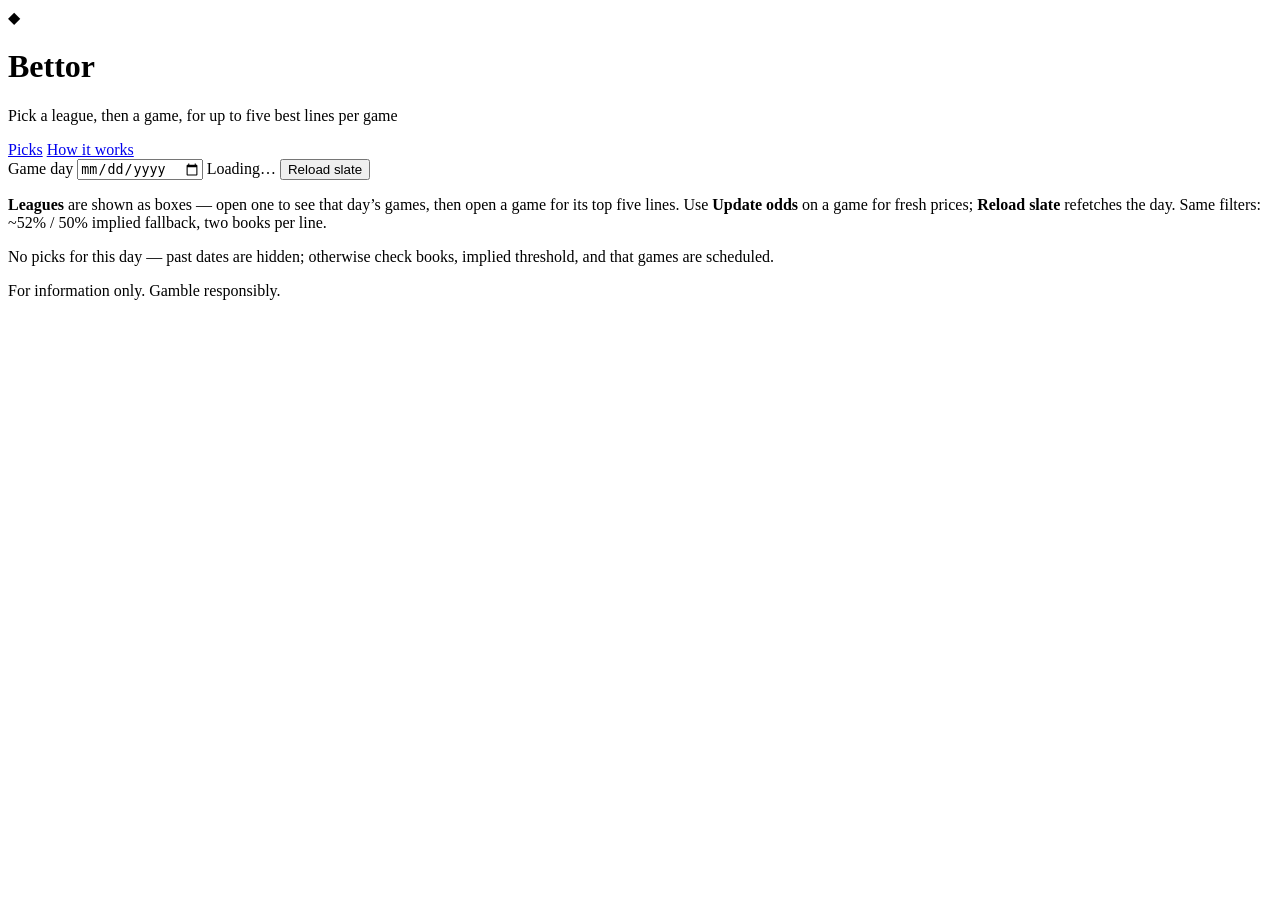
==== backend/static/index.html @ e571544a "Initial commit: Bettor backend and static UI Made-with: Cursor" ====
<!DOCTYPE html>
<html lang="en">
  <head>
    <meta charset="utf-8" />
    <meta name="viewport" content="width=device-width, initial-scale=1" />
    <title>Bettor — Daily line picks</title>
    <link rel="icon" href="/favicon.ico" type="image/svg+xml" />
    <link rel="preconnect" href="https://fonts.googleapis.com" />
    <link rel="preconnect" href="https://fonts.gstatic.com" crossorigin />
    <link
      href="https://fonts.googleapis.com/css2?family=DM+Sans:ital,opsz,wght@0,9..40,400;0,9..40,500;0,9..40,600;0,9..40,700;1,9..40,500&family=JetBrains+Mono:wght@500&display=swap"
      rel="stylesheet"
    />
    <link rel="stylesheet" href="/assets/styles.css" />
  </head>
  <body>
    <div class="bg-grid"></div>
    <header class="header">
      <div class="brand">
        <span class="logo" aria-hidden="true">◆</span>
        <div>
          <h1>Bettor</h1>
          <p class="tagline">Pick a league, then a game, for up to five best lines per game</p>
        </div>
      </div>
      <nav class="site-nav" aria-label="Site">
        <a href="/" class="nav-tab nav-tab-active" aria-current="page">Picks</a>
        <a href="/how-it-works" class="nav-tab">How it works</a>
      </nav>
      <div class="header-actions">
        <label class="date-field">
          <span class="date-label">Game day</span>
          <input type="date" id="game-date" class="date-input" />
        </label>
        <span id="status-pill" class="pill pill-muted">Loading…</span>
        <button type="button" id="refresh" class="btn">Reload slate</button>
      </div>
    </header>

    <section class="explain">
      <p>
        <strong>Leagues</strong> are shown as boxes — open one to see that day’s
        games, then open a game for its top five lines. Use <strong>Update odds</strong>
        on a game for fresh prices; <strong>Reload slate</strong> refetches the day.
        Same filters: ~52% / 50% implied fallback, two books per line.
      </p>
    </section>

    <main>
      <div id="error" class="banner banner-error hidden" role="alert"></div>
      <div id="odds-api-banner" class="banner banner-warn hidden" role="status"></div>
      <div id="demo-banner" class="banner banner-warn hidden"></div>
      <div id="relaxed-banner" class="banner banner-warn hidden" role="status"></div>
      <div id="stale-slate-banner" class="banner banner-warn hidden" role="status"></div>
      <div id="cards" class="cards" aria-live="polite"></div>
      <p id="empty" class="empty hidden">
        No picks for this day — past dates are hidden; otherwise check books,
        implied threshold, and that games are scheduled.
      </p>
    </main>

    <footer class="footer">
      <span>For information only. Gamble responsibly.</span>
    </footer>

    <script src="/assets/app.js" type="module"></script>
  </body>
</html>
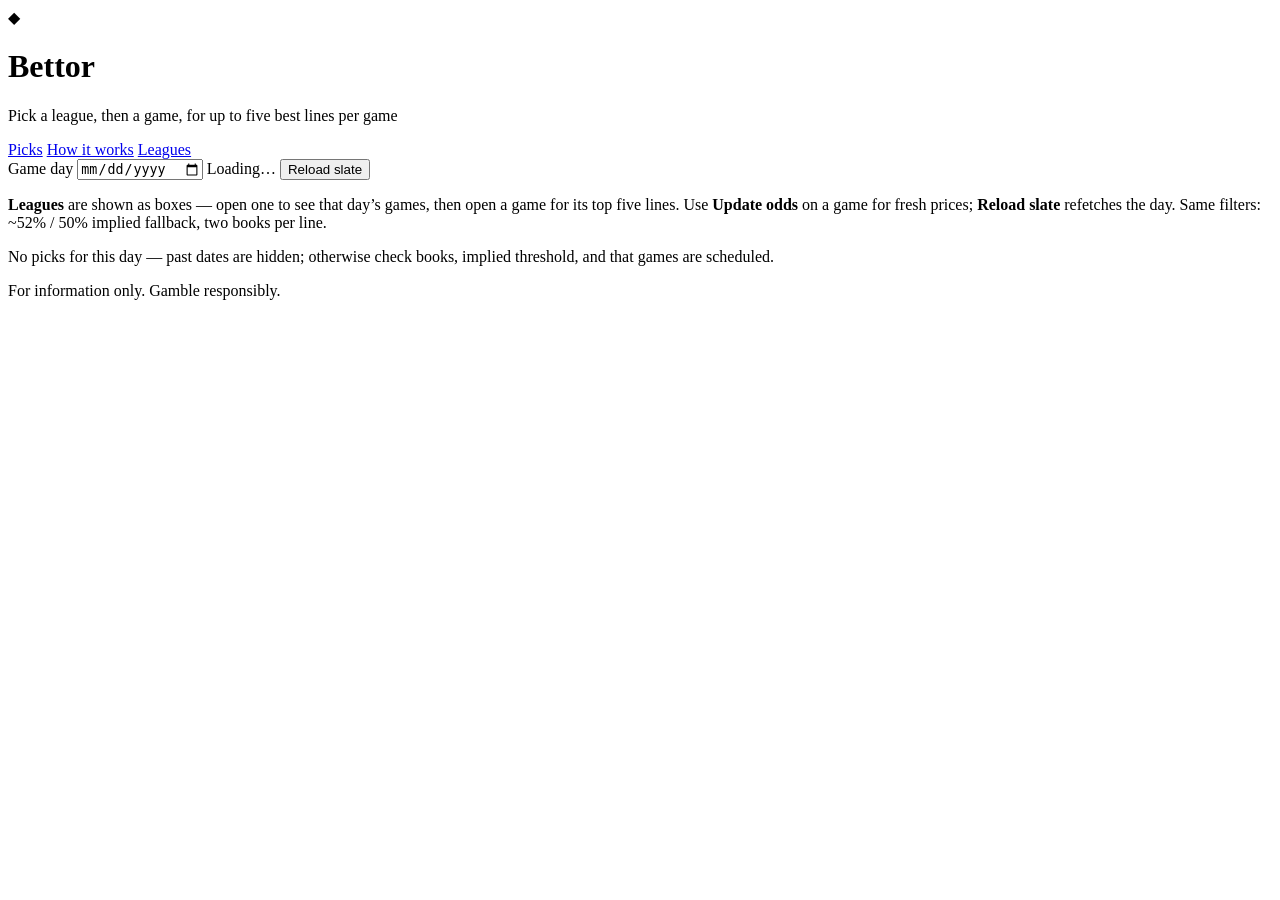
==== commit 75acdc7a: "even more changes" ====
--- a/backend/static/index.html
+++ b/backend/static/index.html
@@ -26,6 +26,7 @@
       <nav class="site-nav" aria-label="Site">
         <a href="/" class="nav-tab nav-tab-active" aria-current="page">Picks</a>
         <a href="/how-it-works" class="nav-tab">How it works</a>
+        <a href="/supported-leagues" class="nav-tab">Leagues</a>
       </nav>
       <div class="header-actions">
         <label class="date-field">
@@ -63,6 +64,6 @@
       <span>For information only. Gamble responsibly.</span>
     </footer>
 
-    <script src="/assets/app.js" type="module"></script>
+    <script src="/assets/js/app.js" type="module"></script>
   </body>
 </html>
